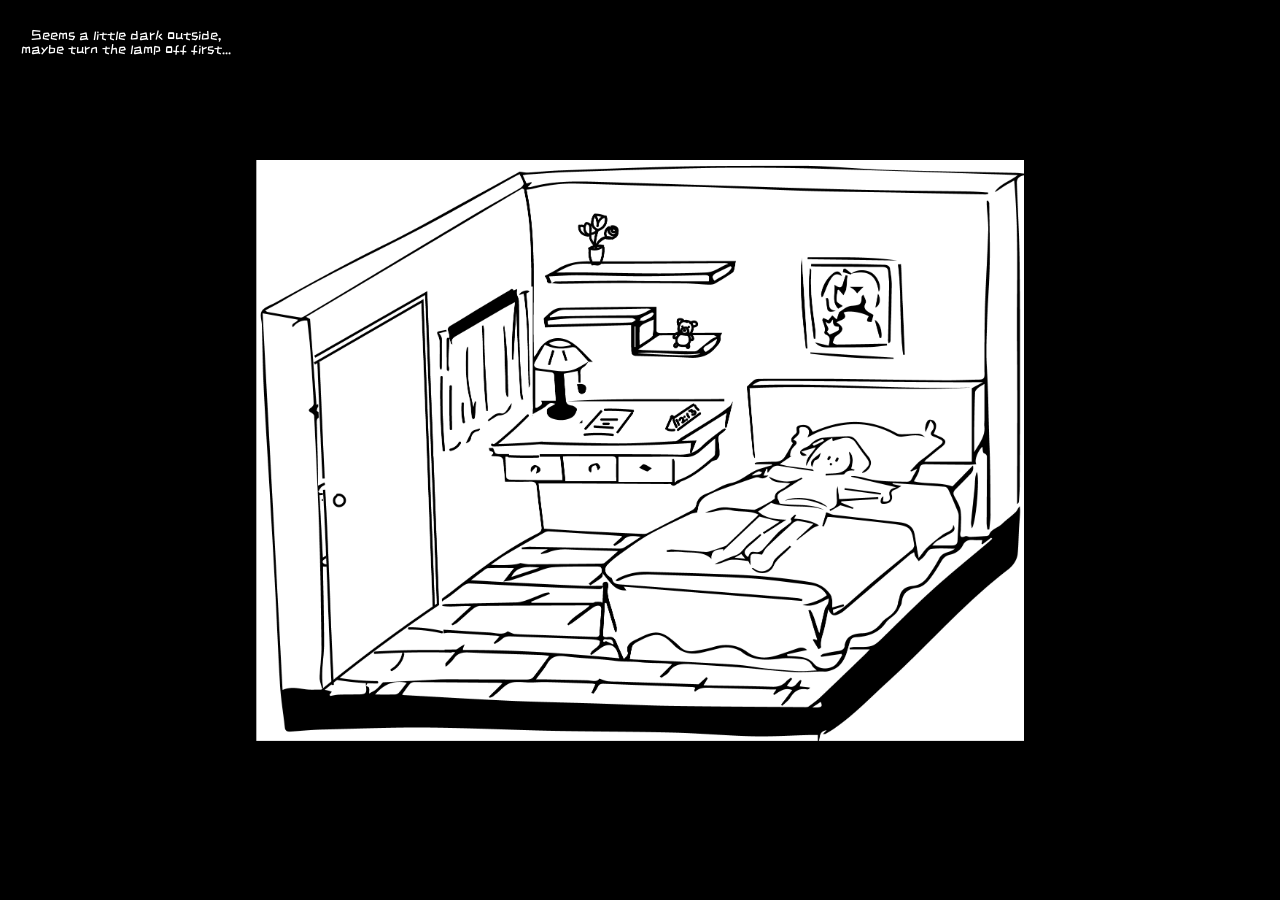
==== assignment3/index.html @ 4de53620 "Add files via upload" ====
<!DOCTYPE html>

<html lang="en">

    <head>

        <meta charset="utf-8" name="viewport" content="width=device-width, intial-scale=1.0">

        <link rel="stylesheet" href="style.css">

        <script src="script.js"></script>
        <link href='https://fonts.googleapis.com/css?family=ZCOOL KuaiLe' rel='stylesheet'>
    </head>
    <title>Website as TWO FACES</title>
<!-- Dont forget favicon -->
    
    <body>
      <audio autoplay loop>
        <source src="sound/bgmusic.mp3" />
      </audio>

    <p>Seems a little dark outside,<br>maybe turn the lamp off first...</p>

    <!-- <img src="img/IM room.png" width="1140"> -->
    <div id="bg1" class="bg1"></div>
    <div id="bg2" class="bg2"></div>
    
    <!-- Hidden buttons for each secret section for the room -->
    <div class="container">
        <button id="doorbtn" onclick="door()" >dddd<br>o<br>o<br>r<br>d<br>o</button>
        <button id="flowerbtn"onclick="flower()">flow<br>er p<br>ot</button>
        <button id="bearbtn" onclick="bear()">b</button>
        <button id="bedbtn" onclick="bed()">hand</button>
        <button id="paintbtn" onclick="painting()">pppaaaa<br>ooooooo<br>nnjinting<br>-----------</button>
        <button id="bookbtn" onclick="book()">book</button>
      </div>

<!-- The button to change the background image to light or dark -->
    <button type="button" onclick="change()" id="btnID">change </button>

    <!-- Audio for the window -->
    <img id="windowimg" src="img/rectangle.jpg" />
    <audio id="paint" src="sound/window.mp3"></audio>
    <script>
      var audio = document.getElementById("paint");
      var img = document.getElementById("windowimg");
      function play() {
          paint.play();
      }
      function stop() {
          paint.pause();
      }
      img.addEventListener('mouseover', play);
      img.addEventListener('mouseout', stop);
    </script>
   
    </body>
    
</html>
---- assignment3/style.css ----
*{
    margin: 0;
    box-sizing: border-box;
}

*,*:after,*:before{
    -webkit-box-sizing: border-box;
    -moz-box-sizing: border-box;
    -ms-box-sizing: border-box;
    box-sizing: border-box
}

:root{
    --color-01: #ffffff;
    --color-02: rgb(0,0,0);
    --color-03: rgb(150, 46, 46);
    --color-04: rgb(33, 67, 131);
    --border-one: solid 2px red;
}

body, html{
    background-color: var(--color-two);
    height: 100%;
    margin: 0;
}

.bg1 {
    /* The image used */
    opacity: 1;
    background-image: url(img/bg1.png);
    /* background-image: url(img/IM\ dark\ copy.png); */
    background-color: rgb(0, 0, 0);
  
    /* Full height */
    height: 100%; 
  
    /* Center and scale the image nicely */
    background-position: center;
    background-repeat: no-repeat;
    background-size: 60%;
    transition: opacity 2s ease-in;
  }
  
.bg2 {
    /* -webkit-filter: invert(1);  
    filter: invert(1);   */
    /* The image used */
    /* background-image: url(img/IM\ white\ room.png); */
    background-image: url(img/bg2.png);
    background-color: rgb(255, 255, 255);
    display: none;
  
    /* Full height */
    height: 100%; 
  
    /* Center and scale the image nicely */
    background-position: center;
    background-repeat: no-repeat;
    background-size: 60%;
  }

  /* Button for changing image */
#btnID{
    position: absolute;
}

.container {
    position: relative;
    width: 100%;
    max-width: 400px;
}
      
#doorbtn {
    position: fixed;
    left: 27%;
    margin-top: -29%;
    transform: translate(-50%, -50%);
    opacity: 0;
    color: rgb(17, 13, 13);
    font-size: 40px;
    border: none;
    cursor: pointer;
    border-radius: 5px;
    text-align: center;
    width: 50px;
    height: 100px;
}


#flowerbtn {
    position: fixed;
    left: 46.5%;
    margin-top: -39.5%;
    transform: translate(-50%, -50%);
    opacity: 0;
    color: rgb(17, 13, 13);
    font-size: 13px;
    border: none;
    cursor: pointer;
    border-radius: 60%;
    text-align: center;
}

#btnID {
    position: fixed;
    left: 44%;
    margin-top: -30%;
    transform: translate(-50%, -50%);
    opacity: 0;
    color: rgb(17, 13, 13);
    font-size: 13px;
    border: none;
    cursor: pointer;
    border-radius: 60%;
    text-align: center;
}

#paintbtn {
    position: fixed;
    left: 67%;
    margin-top: -35%;
    transform: translate(-50%, -50%);
    opacity: 0.0;
    color: rgb(17, 13, 13);
    font-size: 20px;
    border: none;
    cursor: pointer;
    border-radius: 5px;
    text-align: center;
}

#windowimg {
    position: fixed;
    left: 38%;
    margin-top: -30%;
    transform: translate(-50%, -50%);
    opacity: 0;
    color: rgb(17, 13, 13);
    font-size: 20px;
    border: none;
    cursor: pointer;
    border-radius: 5px;
    text-align: center;
    width: 70px;
    height: 110px;
}


#bearbtn {
    position: fixed;
    left: 53.5%;
    margin-top: -32.5%;
    transform: translate(-50%, -50%);
    opacity: 0;
    color: rgb(17, 13, 13);
    font-size: 24px;
    border: none;
    cursor: pointer;
    border-radius: 5px;
    text-align: center;
}

#bookbtn {
    position: fixed;
    left: 47.5%;
    margin-top: -25.5%;
    transform: translate(-50%, -50%);
    opacity: 0;
    color: rgb(17, 13, 13);
    font-size: 20px;
    border: none;
    cursor: pointer;
    border-radius: 5px;
    text-align: center;
}

#bedbtn {
    position: fixed;
    left: 69.5%;
    margin-top: -11.5%;
    transform: translate(-50%, -50%);
    opacity: 0;
    color: rgb(17, 13, 13);
    font-size: 20px;
    border: none;
    cursor: pointer;
    border-radius: 5px;
    text-align: center;
}

p{
    font-family:'ZCOOL Kuaile',cursive;
    color: #ffffff;
    position: fixed;
    font-size: 14px;
    border: none;
    text-align: center;
    margin-left: 1.5em;
    margin-top: 2em;
    
}
/* loader
.loader {
    font-family:'ZCOOL Kuaile',cursive;
    font-size: 40px;
    color: rgb(0, 0, 0);
    background-color: rgb(255, 255, 255);
}

.loader::after {
    content: '...';
    display: inline-block;
    overflow: hidden;
    vertical-align: center;
    animation: dots steps(4, end) 2s infinite;
    width: 0px;

}

@keyframes dots {
    to{
        width: 0.9em;
    }
}  */
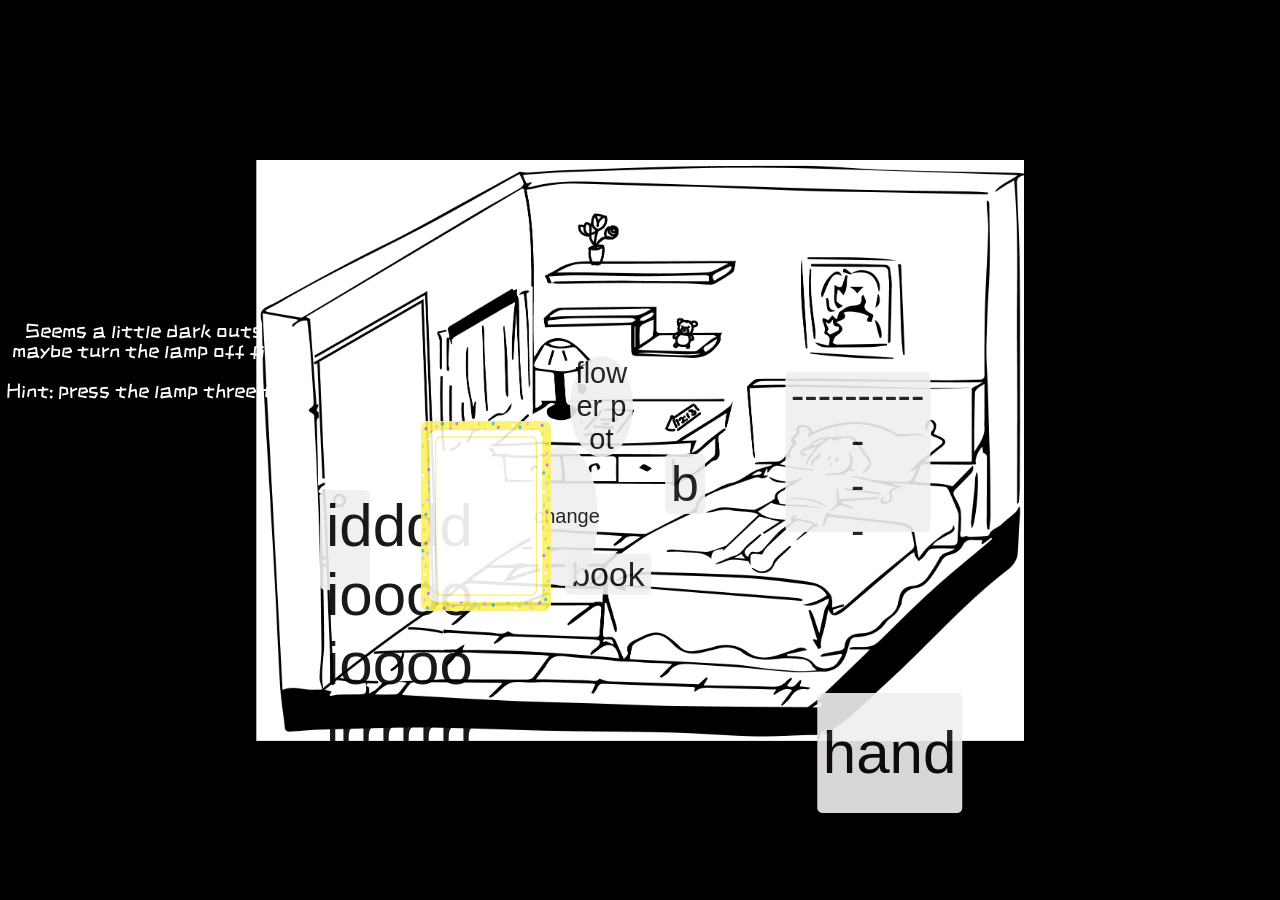
==== commit 7615ad8f: "Add files via upload" ====
--- a/assignment3/index.html
+++ b/assignment3/index.html
@@ -3,42 +3,45 @@
 <html lang="en">
 
     <head>
-
         <meta charset="utf-8" name="viewport" content="width=device-width, intial-scale=1.0">
-
         <link rel="stylesheet" href="style.css">
-
         <script src="script.js"></script>
         <link href='https://fonts.googleapis.com/css?family=ZCOOL KuaiLe' rel='stylesheet'>
+        <link rel="icon" type="image/png" href="favicon/apple-touch-icon.png">
     </head>
     <title>Website as TWO FACES</title>
-<!-- Dont forget favicon -->
-    
     <body>
-      <audio autoplay loop>
+      <!--Background music is from Adobe Stock Royalty Free Music: https://stock.adobe.com/au/search/audio?k=538663315 
+          Comment: I included a background music to create a creepy atmosphere. Without the music, I find the website too bland. Adding sound should enhance user's experience with the web page.
+        NOTE: make sure browser sound setting is on "allow" or the music will not appear.-->
+      <audio autoplay muted>
         <source src="sound/bgmusic.mp3" />
       </audio>
 
-    <p>Seems a little dark outside,<br>maybe turn the lamp off first...</p>
+      <!-- Comment: I wanted the user to turn the light off when they enter the web page, therefore I included a small text as a hint. I needed the lamp to be clicked three as the next text will only show on the second time. I tried to code them in one click however, it did not work out. This is the closest I could get to.
 
-    <!-- <img src="img/IM room.png" width="1140"> -->
+      I included another text on the right so that the user can know their aim is to explore the room by hovering and clicking certain areas. -->
+    <p class="floating">Seems a little dark outside,<br>maybe turn the lamp off first...<br><br>Hint: press the lamp three times</p>
+
+    <p id="intro"></p>
+
+    <!-- The light version of the room as the background image.-->
     <div id="bg1" class="bg1"></div>
-    <div id="bg2" class="bg2"></div>
     
-    <!-- Hidden buttons for each secret section for the room -->
+    <!-- Comment: Theres are hidden buttons for each secret section of the room. Different buttons will have show a new secret in the bedroom. The user will have to look around to find them.-->
     <div class="container">
-        <button id="doorbtn" onclick="door()" >dddd<br>o<br>o<br>r<br>d<br>o</button>
+        <button id="doorbtn" onclick="door()" >idddd<br>ioooo<br>ioooo<br>irrrrrrr<br>idddd<br>ioooo</button>
         <button id="flowerbtn"onclick="flower()">flow<br>er p<br>ot</button>
         <button id="bearbtn" onclick="bear()">b</button>
         <button id="bedbtn" onclick="bed()">hand</button>
-        <button id="paintbtn" onclick="painting()">pppaaaa<br>ooooooo<br>nnjinting<br>-----------</button>
+        <button id="paintbtn" onclick="painting()">----------<br>-<br>-<br>-</button>
         <button id="bookbtn" onclick="book()">book</button>
       </div>
 
-<!-- The button to change the background image to light or dark -->
+<!-- Comment: The button to change the background image to light or dark version-->
     <button type="button" onclick="change()" id="btnID">change </button>
 
-    <!-- Audio for the window -->
+    <!-- Comment: I have also included an audio. This is the audio for the window. I thought only having buttons might be too boring and so adding a source of audio other than the background music could be more interesting.-->
     <img id="windowimg" src="img/rectangle.jpg" />
     <audio id="paint" src="sound/window.mp3"></audio>
     <script>
--- a/assignment3/style.css
+++ b/assignment3/style.css
@@ -3,19 +3,9 @@
     box-sizing: border-box;
 }
 
-*,*:after,*:before{
-    -webkit-box-sizing: border-box;
-    -moz-box-sizing: border-box;
-    -ms-box-sizing: border-box;
-    box-sizing: border-box
-}
-
 :root{
-    --color-01: #ffffff;
-    --color-02: rgb(0,0,0);
-    --color-03: rgb(150, 46, 46);
-    --color-04: rgb(33, 67, 131);
-    --border-one: solid 2px red;
+    --color-one: #ffffff;
+    --color-two: rgb(0,0,0);
 }
 
 body, html{
@@ -25,43 +15,28 @@
 }
 
 .bg1 {
-    /* The image used */
     opacity: 1;
     background-image: url(img/bg1.png);
-    /* background-image: url(img/IM\ dark\ copy.png); */
-    background-color: rgb(0, 0, 0);
-  
-    /* Full height */
     height: 100%; 
-  
-    /* Center and scale the image nicely */
-    background-position: center;
-    background-repeat: no-repeat;
-    background-size: 60%;
-    transition: opacity 2s ease-in;
-  }
-  
-.bg2 {
-    /* -webkit-filter: invert(1);  
-    filter: invert(1);   */
-    /* The image used */
-    /* background-image: url(img/IM\ white\ room.png); */
-    background-image: url(img/bg2.png);
-    background-color: rgb(255, 255, 255);
-    display: none;
-  
-    /* Full height */
-    height: 100%; 
-  
-    /* Center and scale the image nicely */
     background-position: center;
     background-repeat: no-repeat;
     background-size: 60%;
   }
-
-  /* Button for changing image */
-#btnID{
-    position: absolute;
+  
+  #btnID {
+    position: fixed;
+    left: 44%;
+    margin-top: -30%;
+    transform: translate(-50%, -50%);
+    opacity: 0.9;
+    color: rgb(17, 13, 13);
+    font-size: 20px;
+    border: none;
+    cursor: pointer;
+    width: 70px;
+    height: 140px;
+    border-radius: 60%;
+    text-align: center;
 }
 
 .container {
@@ -72,12 +47,11 @@
       
 #doorbtn {
     position: fixed;
-    left: 27%;
-    margin-top: -29%;
-    transform: translate(-50%, -50%);
-    opacity: 0;
-    color: rgb(17, 13, 13);
-    font-size: 40px;
+    left: 25%;
+    margin-top: -32%;
+    opacity: 0.9;
+    color: rgb(0, 0, 0);
+    font-size: 60px;
     border: none;
     cursor: pointer;
     border-radius: 5px;
@@ -86,29 +60,13 @@
     height: 100px;
 }
 
-
 #flowerbtn {
     position: fixed;
-    left: 46.5%;
-    margin-top: -39.5%;
-    transform: translate(-50%, -50%);
-    opacity: 0;
+    left: 44.5%;
+    margin-top: -42.5%;
+    opacity: 0.9;
     color: rgb(17, 13, 13);
-    font-size: 13px;
-    border: none;
-    cursor: pointer;
-    border-radius: 60%;
-    text-align: center;
-}
-
-#btnID {
-    position: fixed;
-    left: 44%;
-    margin-top: -30%;
-    transform: translate(-50%, -50%);
-    opacity: 0;
-    color: rgb(17, 13, 13);
-    font-size: 13px;
+    font-size: 29px;
     border: none;
     cursor: pointer;
     border-radius: 60%;
@@ -120,11 +78,12 @@
     left: 67%;
     margin-top: -35%;
     transform: translate(-50%, -50%);
-    opacity: 0.0;
+    opacity: 0.9;
     color: rgb(17, 13, 13);
-    font-size: 20px;
+    font-size: 40px;
     border: none;
     cursor: pointer;
+    height: 4em;
     border-radius: 5px;
     text-align: center;
 }
@@ -134,15 +93,14 @@
     left: 38%;
     margin-top: -30%;
     transform: translate(-50%, -50%);
-    opacity: 0;
+    opacity: 0.9;
     color: rgb(17, 13, 13);
-    font-size: 20px;
     border: none;
     cursor: pointer;
     border-radius: 5px;
     text-align: center;
-    width: 70px;
-    height: 110px;
+    width: 130px;
+    height: 190px;
 }
 
 
@@ -151,9 +109,9 @@
     left: 53.5%;
     margin-top: -32.5%;
     transform: translate(-50%, -50%);
-    opacity: 0;
+    opacity: 0.9;
     color: rgb(17, 13, 13);
-    font-size: 24px;
+    font-size: 50px;
     border: none;
     cursor: pointer;
     border-radius: 5px;
@@ -165,9 +123,9 @@
     left: 47.5%;
     margin-top: -25.5%;
     transform: translate(-50%, -50%);
-    opacity: 0;
+    opacity: 0.9;
     color: rgb(17, 13, 13);
-    font-size: 20px;
+    font-size: 34px;
     border: none;
     cursor: pointer;
     border-radius: 5px;
@@ -179,46 +137,48 @@
     left: 69.5%;
     margin-top: -11.5%;
     transform: translate(-50%, -50%);
-    opacity: 0;
+    opacity: 0.9;
     color: rgb(17, 13, 13);
-    font-size: 20px;
+    font-size: 60px;
+    height: 2em;
     border: none;
     cursor: pointer;
     border-radius: 5px;
     text-align: center;
 }
 
+.floating { 
+    font-family:'ZCOOL Kuaile',cursive;
+    color: #ffffff;
+    position: fixed;
+    font-size: 20px;
+    border: none;
+    text-align: center;
+    margin-left: 0.3em;
+    margin-top: 16em;
+    animation-name: floating;
+    animation-duration: 3s;
+    animation-iteration-count: infinite;
+    animation-timing-function: ease-in-out;
+}
+ 
+@keyframes floating {
+    0% { transform: translate(0,  0px); }
+    50%  { transform: translate(0, 5px); }
+    100%   { transform: translate(0, -0px); }   
+}
+
 p{
     font-family:'ZCOOL Kuaile',cursive;
     color: #ffffff;
     position: fixed;
-    font-size: 14px;
+    font-size: 20px;
     border: none;
     text-align: center;
-    margin-left: 1.5em;
-    margin-top: 2em;
-    
+    margin-left: 64em;
+    margin-top: 16em;
+    animation-name: floating;
+    animation-duration: 3s;
+    animation-iteration-count: infinite;
+    animation-timing-function: ease-in-out;
 }
-/* loader
-.loader {
-    font-family:'ZCOOL Kuaile',cursive;
-    font-size: 40px;
-    color: rgb(0, 0, 0);
-    background-color: rgb(255, 255, 255);
-}
-
-.loader::after {
-    content: '...';
-    display: inline-block;
-    overflow: hidden;
-    vertical-align: center;
-    animation: dots steps(4, end) 2s infinite;
-    width: 0px;
-
-}
-
-@keyframes dots {
-    to{
-        width: 0.9em;
-    }
-}  */
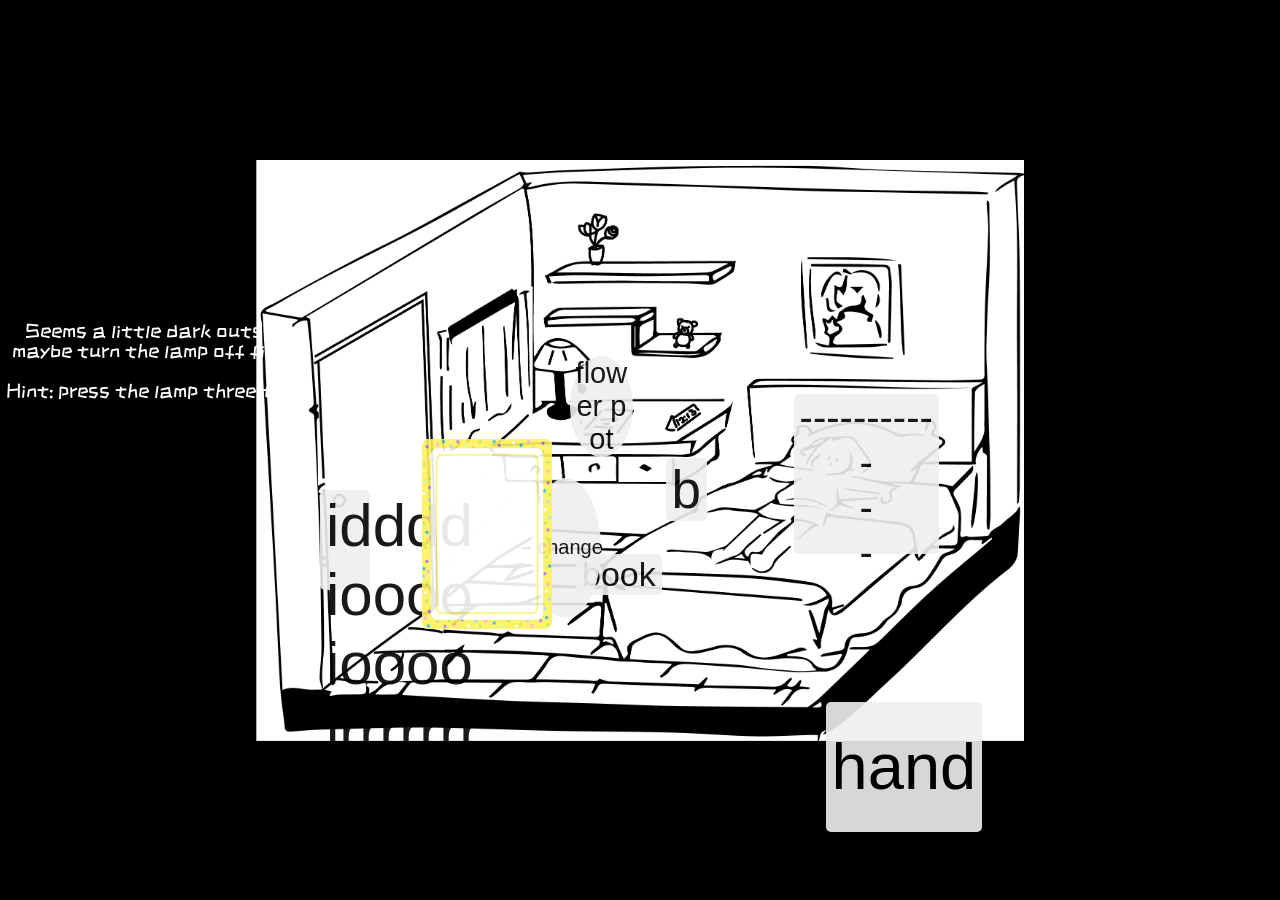
==== commit 08afd94b: "Add files via upload" ====
--- a/assignment3/index.html
+++ b/assignment3/index.html
@@ -14,7 +14,7 @@
       <!--Background music is from Adobe Stock Royalty Free Music: https://stock.adobe.com/au/search/audio?k=538663315 
           Comment: I included a background music to create a creepy atmosphere. Without the music, I find the website too bland. Adding sound should enhance user's experience with the web page.
         NOTE: make sure browser sound setting is on "allow" or the music will not appear.-->
-      <audio autoplay muted>
+      <audio autoplay>
         <source src="sound/bgmusic.mp3" />
       </audio>
 
@@ -41,7 +41,9 @@
 <!-- Comment: The button to change the background image to light or dark version-->
     <button type="button" onclick="change()" id="btnID">change </button>
 
-    <!-- Comment: I have also included an audio. This is the audio for the window. I thought only having buttons might be too boring and so adding a source of audio other than the background music could be more interesting.-->
+    <!-- Comment: I have also included an audio. This is the audio for the window. I thought only having buttons might be too boring and so adding a source of audio other than the background music could be more interesting.
+    
+    Audio was from Freesound: https://freesound.org/people/InspectorJ/sounds/405561/ -->
     <img id="windowimg" src="img/rectangle.jpg" />
     <audio id="paint" src="sound/window.mp3"></audio>
     <script>
--- a/assignment3/style.css
+++ b/assignment3/style.css
@@ -8,6 +8,7 @@
     --color-two: rgb(0,0,0);
 }
 
+/* I originally wanted the lamp button to change the room to dark version AND change the background colour to black. However the code did not work when I tried to do it, therefore I kept the background colour as black and code the lamp button to change the background image to night verison. */
 body, html{
     background-color: var(--color-two);
     height: 100%;
@@ -25,22 +26,19 @@
   
   #btnID {
     position: fixed;
-    left: 44%;
-    margin-top: -30%;
-    transform: translate(-50%, -50%);
+    left: 41.5%;
+    margin-top: -33%;
     opacity: 0.9;
-    color: rgb(17, 13, 13);
     font-size: 20px;
     border: none;
     cursor: pointer;
     width: 70px;
     height: 140px;
     border-radius: 60%;
-    text-align: center;
 }
 
+/* Comment: These are the hidden buttons. */
 .container {
-    position: relative;
     width: 100%;
     max-width: 400px;
 }
@@ -65,36 +63,29 @@
     left: 44.5%;
     margin-top: -42.5%;
     opacity: 0.9;
-    color: rgb(17, 13, 13);
     font-size: 29px;
     border: none;
     cursor: pointer;
     border-radius: 60%;
-    text-align: center;
 }
 
 #paintbtn {
     position: fixed;
-    left: 67%;
-    margin-top: -35%;
-    transform: translate(-50%, -50%);
+    left: 62%;
+    margin-top: -39.5%;
     opacity: 0.9;
-    color: rgb(17, 13, 13);
     font-size: 40px;
     border: none;
     cursor: pointer;
     height: 4em;
     border-radius: 5px;
-    text-align: center;
 }
 
 #windowimg {
     position: fixed;
-    left: 38%;
-    margin-top: -30%;
-    transform: translate(-50%, -50%);
+    left: 33%;
+    margin-top: -36%;
     opacity: 0.9;
-    color: rgb(17, 13, 13);
     border: none;
     cursor: pointer;
     border-radius: 5px;
@@ -103,28 +94,22 @@
     height: 190px;
 }
 
-
 #bearbtn {
     position: fixed;
-    left: 53.5%;
-    margin-top: -32.5%;
-    transform: translate(-50%, -50%);
+    left: 52%;
+    margin-top: -34.5%;
     opacity: 0.9;
-    color: rgb(17, 13, 13);
-    font-size: 50px;
+    font-size: 53px;
     border: none;
     cursor: pointer;
     border-radius: 5px;
-    text-align: center;
 }
 
 #bookbtn {
     position: fixed;
-    left: 47.5%;
-    margin-top: -25.5%;
-    transform: translate(-50%, -50%);
+    left: 45%;
+    margin-top: -27%;
     opacity: 0.9;
-    color: rgb(17, 13, 13);
     font-size: 34px;
     border: none;
     cursor: pointer;
@@ -134,12 +119,10 @@
 
 #bedbtn {
     position: fixed;
-    left: 69.5%;
-    margin-top: -11.5%;
-    transform: translate(-50%, -50%);
+    left: 64.5%;
+    margin-top: -15.5%;
     opacity: 0.9;
-    color: rgb(17, 13, 13);
-    font-size: 60px;
+    font-size: 65px;
     height: 2em;
     border: none;
     cursor: pointer;
@@ -147,6 +130,7 @@
     text-align: center;
 }
 
+/* Comment: I used this particular font-faimly as I thought it is simialr to the art style for the bedroom. It looks like a hand-drawn font. */
 .floating { 
     font-family:'ZCOOL Kuaile',cursive;
     color: #ffffff;
@@ -161,7 +145,7 @@
     animation-iteration-count: infinite;
     animation-timing-function: ease-in-out;
 }
- 
+ /* I included a floating animation to add some movement to the text.*/
 @keyframes floating {
     0% { transform: translate(0,  0px); }
     50%  { transform: translate(0, 5px); }
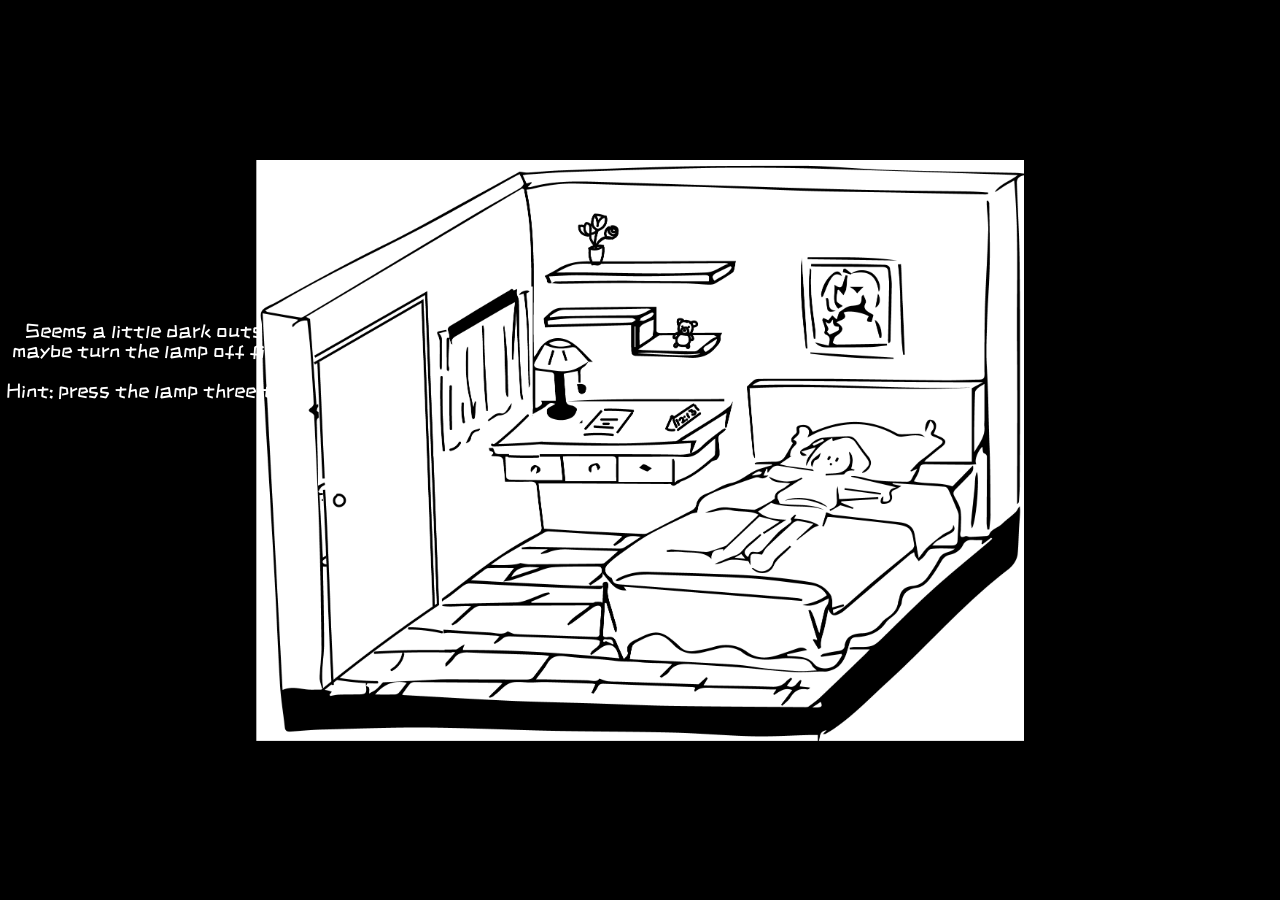
==== commit a4425afd: "Add files via upload" ====
--- a/assignment3/index.html
+++ b/assignment3/index.html
@@ -1,34 +1,37 @@
 <!DOCTYPE html>
-
 <html lang="en">
 
     <head>
         <meta charset="utf-8" name="viewport" content="width=device-width, intial-scale=1.0">
         <link rel="stylesheet" href="style.css">
         <script src="script.js"></script>
+
         <link href='https://fonts.googleapis.com/css?family=ZCOOL KuaiLe' rel='stylesheet'>
+
         <link rel="icon" type="image/png" href="favicon/apple-touch-icon.png">
     </head>
+
     <title>Website as TWO FACES</title>
+
     <body>
       <!--Background music is from Adobe Stock Royalty Free Music: https://stock.adobe.com/au/search/audio?k=538663315 
-          Comment: I included a background music to create a creepy atmosphere. Without the music, I find the website too bland. Adding sound should enhance user's experience with the web page.
+          Comment: I included a background music to create a creepy atmosphere. Without the music, I find the website too bland. Adding sound should enhance user's experience with the web page. It is also Halloween themed audio which is coming up soon (or maybe it just past) so I guess it's perfect. Happy Halloween! :D
         NOTE: make sure browser sound setting is on "allow" or the music will not appear.-->
-      <audio autoplay>
-        <source src="sound/bgmusic.mp3" />
+      <audio autoplay loop>
+        <source src="sound/bgmusic.mp3"/>
       </audio>
 
       <!-- Comment: I wanted the user to turn the light off when they enter the web page, therefore I included a small text as a hint. I needed the lamp to be clicked three as the next text will only show on the second time. I tried to code them in one click however, it did not work out. This is the closest I could get to.
 
-      I included another text on the right so that the user can know their aim is to explore the room by hovering and clicking certain areas. -->
+      I included another text on the right so that the user can know their aim is to explore the room by hovering and clicking certain areas. I didn't want to give too much text as the point of this web page is to allow the user to explore around.-->
     <p class="floating">Seems a little dark outside,<br>maybe turn the lamp off first...<br><br>Hint: press the lamp three times</p>
 
     <p id="intro"></p>
 
-    <!-- The light version of the room as the background image.-->
+    <!-- This is the light version of the room. I have put it as the background image.-->
     <div id="bg1" class="bg1"></div>
     
-    <!-- Comment: Theres are hidden buttons for each secret section of the room. Different buttons will have show a new secret in the bedroom. The user will have to look around to find them.-->
+    <!-- Comment: These are hidden buttons for each secret section of the room. Different buttons will show a new secret in the bedroom. The user will have to look around to find them.-->
     <div class="container">
         <button id="doorbtn" onclick="door()" >idddd<br>ioooo<br>ioooo<br>irrrrrrr<br>idddd<br>ioooo</button>
         <button id="flowerbtn"onclick="flower()">flow<br>er p<br>ot</button>
@@ -41,11 +44,11 @@
 <!-- Comment: The button to change the background image to light or dark version-->
     <button type="button" onclick="change()" id="btnID">change </button>
 
-    <!-- Comment: I have also included an audio. This is the audio for the window. I thought only having buttons might be too boring and so adding a source of audio other than the background music could be more interesting.
+    <!-- Comment: I have also included an audio. This is the audio for the window. I thought only having buttons might be too boring and so adding a source of audio other than the background music could be more interesting. Furthermore, rather than using onclick again, I used mouseover and mouseout for the audio. As I wanted to includ different interactions for the user.
     
     Audio was from Freesound: https://freesound.org/people/InspectorJ/sounds/405561/ -->
     <img id="windowimg" src="img/rectangle.jpg" />
-    <audio id="paint" src="sound/window.mp3"></audio>
+    <audio id="paint" src="sound/window.mp3" loop></audio>
     <script>
       var audio = document.getElementById("paint");
       var img = document.getElementById("windowimg");
@@ -58,7 +61,7 @@
       img.addEventListener('mouseover', play);
       img.addEventListener('mouseout', stop);
     </script>
-   
+
     </body>
     
 </html>
--- a/assignment3/style.css
+++ b/assignment3/style.css
@@ -8,9 +8,10 @@
     --color-two: rgb(0,0,0);
 }
 
-/* I originally wanted the lamp button to change the room to dark version AND change the background colour to black. However the code did not work when I tried to do it, therefore I kept the background colour as black and code the lamp button to change the background image to night verison. */
+/* I originally wanted the lamp button to change the room to dark version AND change the background colour to black. However the code did not work when I tried to do it, therefore I kept the background colour as black (which also corresponds to the first text, "seems a little dark outside...") and code the lamp button to change the background image to night verison. */
 body, html{
     background-color: var(--color-two);
+    width: 100%;
     height: 100%;
     margin: 0;
 }
@@ -28,11 +29,11 @@
     position: fixed;
     left: 41.5%;
     margin-top: -33%;
-    opacity: 0.9;
-    font-size: 20px;
+    opacity: 0;
+    font-size: 25px;
     border: none;
     cursor: pointer;
-    width: 70px;
+    width: 90px;
     height: 140px;
     border-radius: 60%;
 }
@@ -45,25 +46,24 @@
       
 #doorbtn {
     position: fixed;
-    left: 25%;
-    margin-top: -32%;
-    opacity: 0.9;
-    color: rgb(0, 0, 0);
-    font-size: 60px;
+    left: 24%;
+    margin-top: -33%;
+    opacity: 0;
+    font-size: 75px;
     border: none;
     cursor: pointer;
     border-radius: 5px;
     text-align: center;
-    width: 50px;
-    height: 100px;
+    width: 60px;
+    height: 110px;
 }
 
 #flowerbtn {
     position: fixed;
     left: 44.5%;
     margin-top: -42.5%;
-    opacity: 0.9;
-    font-size: 29px;
+    opacity: 0;
+    font-size: 35px;
     border: none;
     cursor: pointer;
     border-radius: 60%;
@@ -71,35 +71,36 @@
 
 #paintbtn {
     position: fixed;
-    left: 62%;
+    left: 61.5%;
     margin-top: -39.5%;
-    opacity: 0.9;
-    font-size: 40px;
+    opacity: 0;
+    font-size: 50px;
     border: none;
     cursor: pointer;
+    width: 4.1em;
     height: 4em;
     border-radius: 5px;
 }
 
 #windowimg {
     position: fixed;
-    left: 33%;
+    left: 32%;
     margin-top: -36%;
-    opacity: 0.9;
+    opacity: 0;
     border: none;
     cursor: pointer;
     border-radius: 5px;
     text-align: center;
-    width: 130px;
-    height: 190px;
+    width: 11em;
+    height: 15em;
 }
 
 #bearbtn {
     position: fixed;
     left: 52%;
-    margin-top: -34.5%;
-    opacity: 0.9;
-    font-size: 53px;
+    margin-top: -35.5%;
+    opacity: 0;
+    font-size: 6em;
     border: none;
     cursor: pointer;
     border-radius: 5px;
@@ -107,22 +108,24 @@
 
 #bookbtn {
     position: fixed;
-    left: 45%;
-    margin-top: -27%;
-    opacity: 0.9;
-    font-size: 34px;
+    left: 45.5%;
+    margin-top: -28%;
+    opacity: 0;
+    font-size: 40px;
     border: none;
     cursor: pointer;
     border-radius: 5px;
     text-align: center;
+    width: 2em;
+    height: 2em;
 }
 
 #bedbtn {
     position: fixed;
     left: 64.5%;
     margin-top: -15.5%;
-    opacity: 0.9;
-    font-size: 65px;
+    opacity: 0;
+    font-size: 75px;
     height: 2em;
     border: none;
     cursor: pointer;
@@ -130,7 +133,7 @@
     text-align: center;
 }
 
-/* Comment: I used this particular font-faimly as I thought it is simialr to the art style for the bedroom. It looks like a hand-drawn font. */
+/* Comment: I used this particular font-faimly as I thought it is similar to the art style for the bedroom. It looks like a hand-drawn font. */
 .floating { 
     font-family:'ZCOOL Kuaile',cursive;
     color: #ffffff;
@@ -159,7 +162,7 @@
     font-size: 20px;
     border: none;
     text-align: center;
-    margin-left: 64em;
+    margin-left: 71em;
     margin-top: 16em;
     animation-name: floating;
     animation-duration: 3s;
